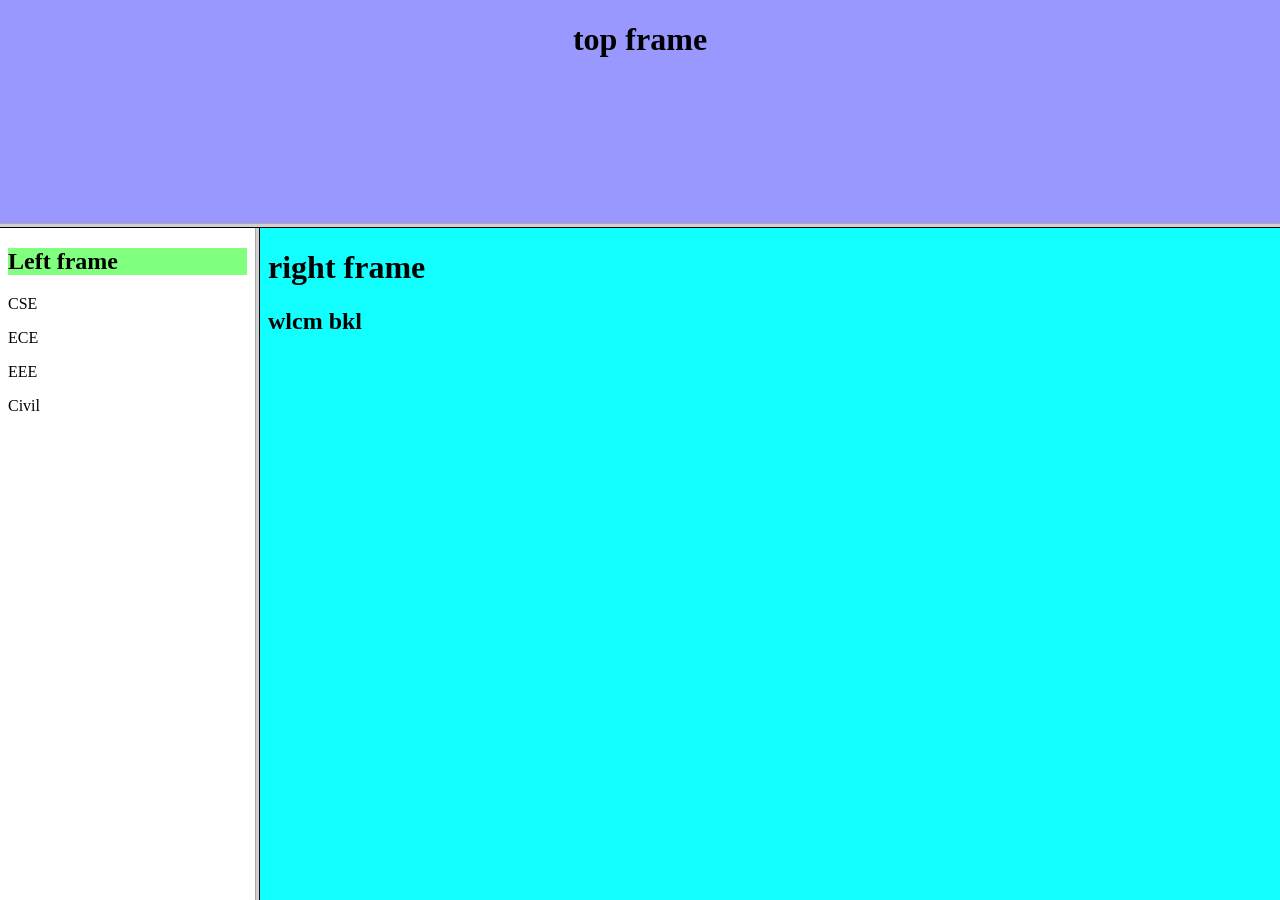
==== index.html @ 918b0f45 "bikloo" ====
<!DOCTYPE html>
<html lang="en">
<head>
    <meta charset="UTF-8">
    <meta name="viewport" content="width=device-width, initial-scale=1.0">
    <title>book store</title>
</head>

<frameset rows="25%,75%" border="5">

    <!-- TOP -->
    <frame src="top.html" name="topframe">

    <!-- BOTTOM -->
    <frameset cols="20%,80%" border="5">

        <!-- LEFT -->
        <frame src="left.html" name="leftframe">

        <!-- RIGHT -->
        <frame src="home.html" name="rightframe">

    </frameset>

</frameset>
</html>
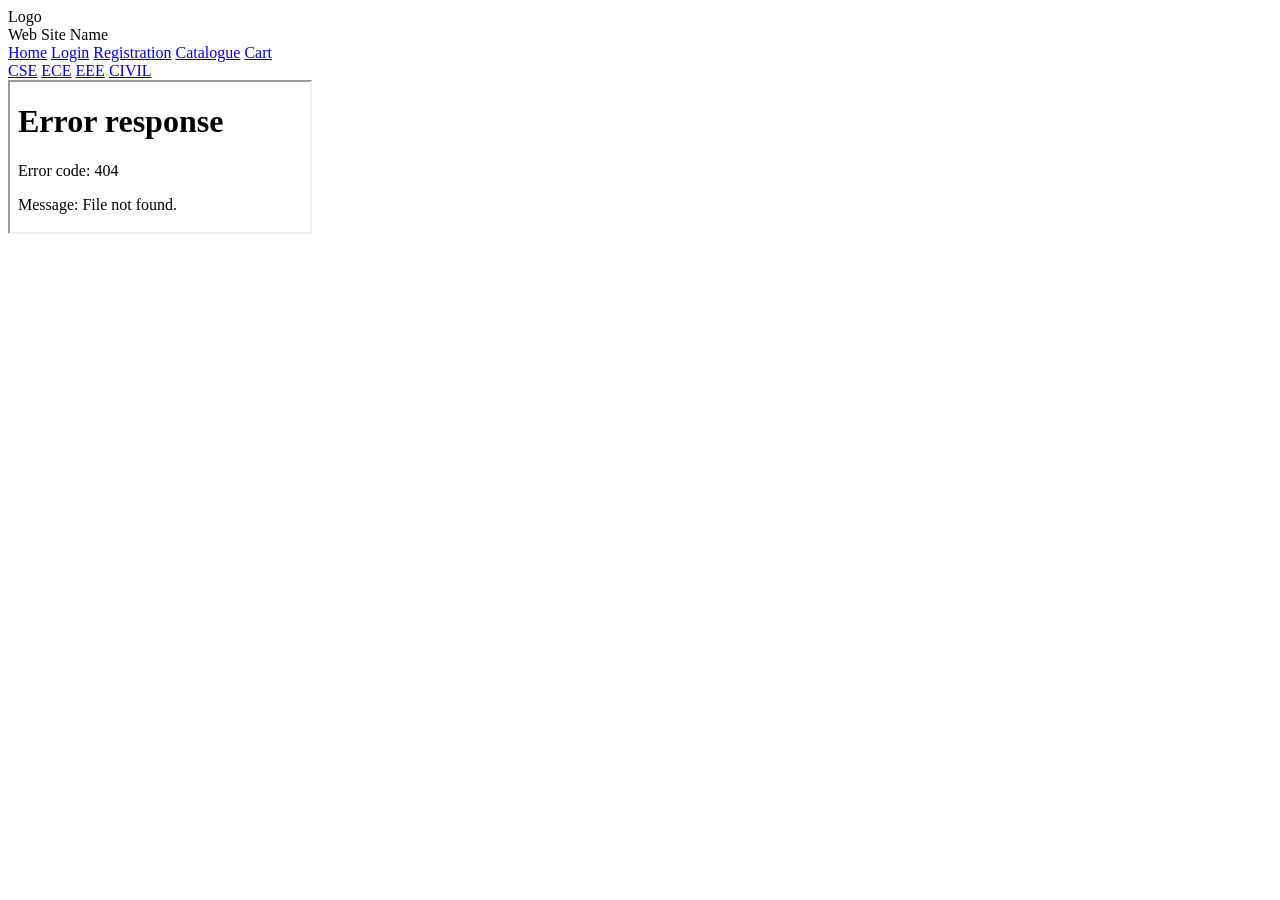
==== commit 74d6aaba: "ajj ka kam" ====
--- a/index.html
+++ b/index.html
@@ -1,27 +1,33 @@
-
 <!DOCTYPE html>
 <html lang="en">
 <head>
-    <meta charset="UTF-8">
-    <meta name="viewport" content="width=device-width, initial-scale=1.0">
-    <title>book store</title>
+  <meta charset="UTF-8">
+  <title>Online Bookstore</title>
 </head>
 
-<frameset rows="25%,75%" border="5">
+  <div class="container">
+    <div class="logo">Logo</div>
+    <div class="title">Web Site Name</div>
 
-    <!-- TOP -->
-    <frame src="top.html" name="topframe">
+    <div class="nav">
+      <a href="html/home.html" target="content">Home</a>
+      <a href="html/login.html" target="content">Login</a>
+      <a href="html/registration.html" target="content">Registration</a>
+      <a href="html/catalogue.html" target="content">Catalogue</a>
+      <a href="html/cart.html" target="content">Cart</a>
+    </div>
 
-    <!-- BOTTOM -->
-    <frameset cols="20%,80%" border="5">
+    <div class="left">
+      <a href="html/cse.html" target="content">CSE</a>
+      <a href="html/ece.html" target="content">ECE</a>
+      <a href="html/eee.html" target="content">EEE</a>
+      <a href="html/civil.html" target="content">CIVIL</a>
+    </div>
+    <div class="right">
+      <iframe name="content" src="home.html"></iframe>
+    </div>
 
-        <!-- LEFT -->
-        <frame src="left.html" name="leftframe">
+  </div>
 
-        <!-- RIGHT -->
-        <frame src="home.html" name="rightframe">
-
-    </frameset>
-
-</frameset>
+</body>
 </html>
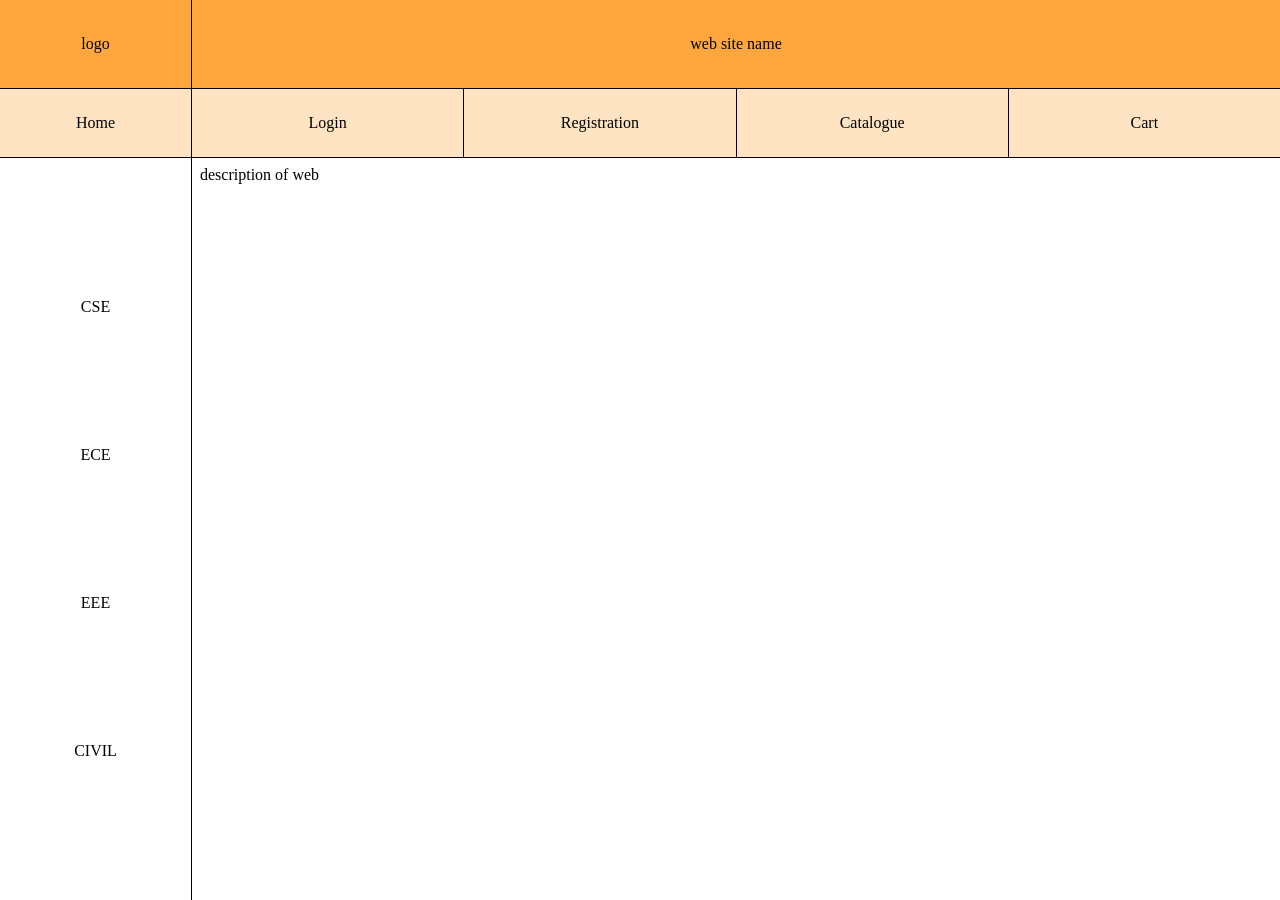
==== commit 81898f7c: "index hogyaa~" ====
--- a/index.html
+++ b/index.html
@@ -3,30 +3,36 @@
 <head>
   <meta charset="UTF-8">
   <title>Online Bookstore</title>
+  <link rel = "stylesheet" href="css/style.css">
 </head>
 
   <div class="container">
-    <div class="logo">Logo</div>
-    <div class="title">Web Site Name</div>
+
+    <div class = "header">
+      <div class="logo">logo</div>
+      <div class="title">web site name</div>
+    </div>
 
     <div class="nav">
-      <a href="html/home.html" target="content">Home</a>
-      <a href="html/login.html" target="content">Login</a>
-      <a href="html/registration.html" target="content">Registration</a>
-      <a href="html/catalogue.html" target="content">Catalogue</a>
-      <a href="html/cart.html" target="content">Cart</a>
+      <a class = "home" href="html/home.html" target = "content">Home</a>
+      <div class = "nav-links">
+      <a href="html/login.html" target = "content">Login</a>
+      <a href="html/registration.html" target = "content">Registration</a>
+      <a href="html/catalogue.html" target = "content">Catalogue</a>
+      <a href="html/cart.html" target = "content">Cart</a>
+    </div>
     </div>
 
-    <div class="left">
+    <div class="main">
+      <div class ="left">
       <a href="html/cse.html" target="content">CSE</a>
       <a href="html/ece.html" target="content">ECE</a>
       <a href="html/eee.html" target="content">EEE</a>
       <a href="html/civil.html" target="content">CIVIL</a>
     </div>
-    <div class="right">
-      <iframe name="content" src="home.html"></iframe>
+    <iframe name = "content" class = "content" srcdoc ="description of web"></iframe>
+
     </div>
-
   </div>
 
 </body>
--- a/css/style.css
+++ b/css/style.css
@@ -0,0 +1,83 @@
+* {
+  box-sizing: border-box;  
+}
+body{
+  margin: 0;
+  height: 100%;
+}
+.container{
+  min-height: 100vh;
+  display: flex;
+  flex-direction: column;
+  border : none;
+}
+.header{
+   display: flex;
+   border-bottom: 1px solid black;
+   background-color:rgb(255, 167, 60);
+}
+.logo{
+  width: 15%;
+  border-right: 1px solid black;
+  text-align: center;
+  padding:35px 10px;
+}
+.title{
+  flex: 1; 
+  padding: 35px 10px; 
+  text-align :center; 
+}
+
+.nav{
+  display:flex;
+  border-bottom: 1px solid black;
+  background-color:bisque;
+}
+.nav a{
+  text-decoration:none;
+  color:black;
+  padding: 25px 10px;
+  text-align: center;
+  border-right: 1px solid black;
+}
+
+.home{
+  width: 15%;
+ }
+
+.nav-links{
+  flex: 1;
+  display: flex;
+}
+.nav-links a{
+flex: 1;
+}
+.nav-links a:last-child{border-right: none;}
+
+.main{
+display: flex;
+flex: 1;
+justify-content:space-evenly;
+}
+
+.left {
+  width: 15%;
+  padding: 10px;
+  border-right: 1px solid black;
+
+  display: flex;
+  text-align:center;
+  flex-direction: column;        
+  justify-content: space-evenly; 
+}
+
+.left a {
+  color: black;
+  text-decoration: none;
+}
+
+.content{
+flex: 1;
+border: none;
+align-self:stretch;
+}
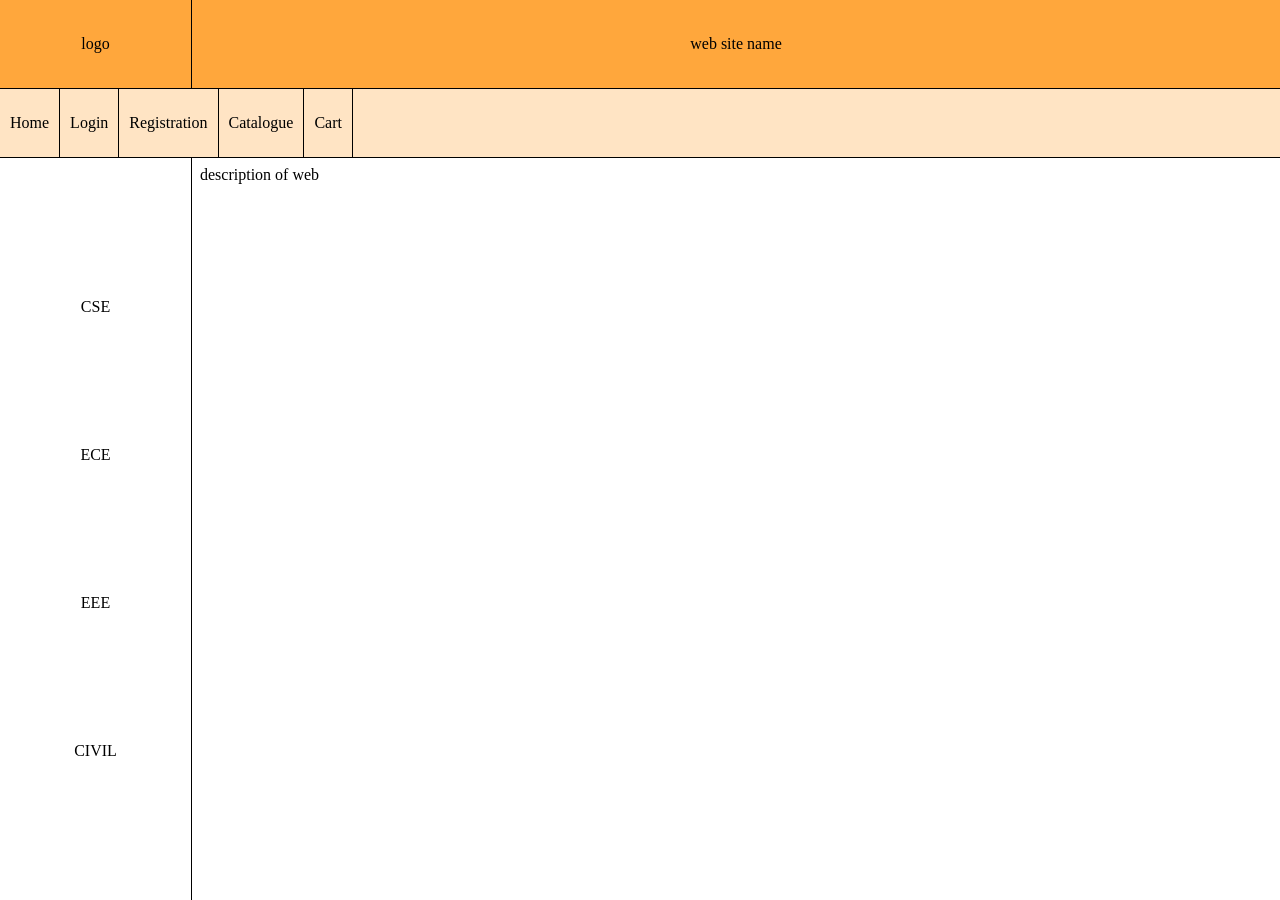
==== commit 7838b392: "Merge branch 'main'" ====
--- a/index.html
+++ b/index.html
@@ -14,13 +14,11 @@
     </div>
 
     <div class="nav">
-      <a class = "home" href="html/home.html" target = "content">Home</a>
-      <div class = "nav-links">
-      <a href="html/login.html" target = "content">Login</a>
-      <a href="html/registration.html" target = "content">Registration</a>
-      <a href="html/catalogue.html" target = "content">Catalogue</a>
-      <a href="html/cart.html" target = "content">Cart</a>
-    </div>
+      <a href="html/home.html" target="content">Home</a>
+      <a href="html/login.html" target="content">Login</a>
+      <a href="html/registration.html" target="content">Registration</a>
+      <a href="html/catalogue.html" target="content">Catalogue</a>
+      <a href="html/cart.html" target="content">Cart</a>
     </div>
 
     <div class="main">
@@ -36,4 +34,4 @@
   </div>
 
 </body>
-</html>+</html>
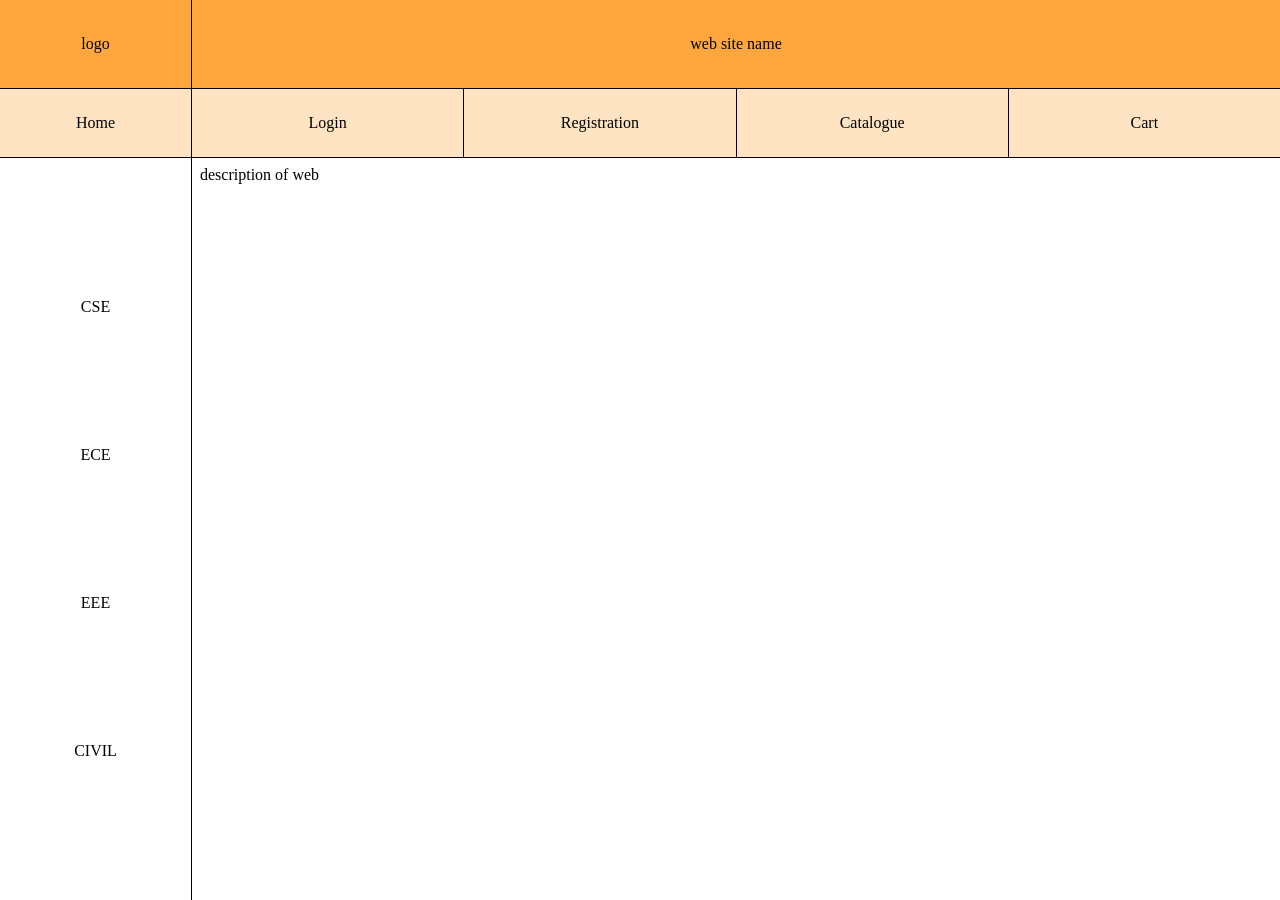
==== commit a6952cb3: "shud gy guru" ====
--- a/index.html
+++ b/index.html
@@ -2,7 +2,7 @@
 <html lang="en">
 <head>
   <meta charset="UTF-8">
-  <title>Online Bookstore</title>
+  <title>bookstore</title>
   <link rel = "stylesheet" href="css/style.css">
 </head>
 
@@ -14,11 +14,13 @@
     </div>
 
     <div class="nav">
-      <a href="html/home.html" target="content">Home</a>
+      <a class="home" href="html/home.html" target="content">Home</a>
+      <div class="nav-links">
       <a href="html/login.html" target="content">Login</a>
       <a href="html/registration.html" target="content">Registration</a>
       <a href="html/catalogue.html" target="content">Catalogue</a>
       <a href="html/cart.html" target="content">Cart</a>
+    </div>
     </div>
 
     <div class="main">
--- a/css/style.css
+++ b/css/style.css
@@ -9,8 +9,8 @@
   min-height: 100vh;
   display: flex;
   flex-direction: column;
-  border : none;
 }
+
 .header{
    display: flex;
    border-bottom: 1px solid black;
@@ -55,9 +55,8 @@
 .nav-links a:last-child{border-right: none;}
 
 .main{
+flex: 1;
 display: flex;
-flex: 1;
-justify-content:space-evenly;
 }
 
 .left {
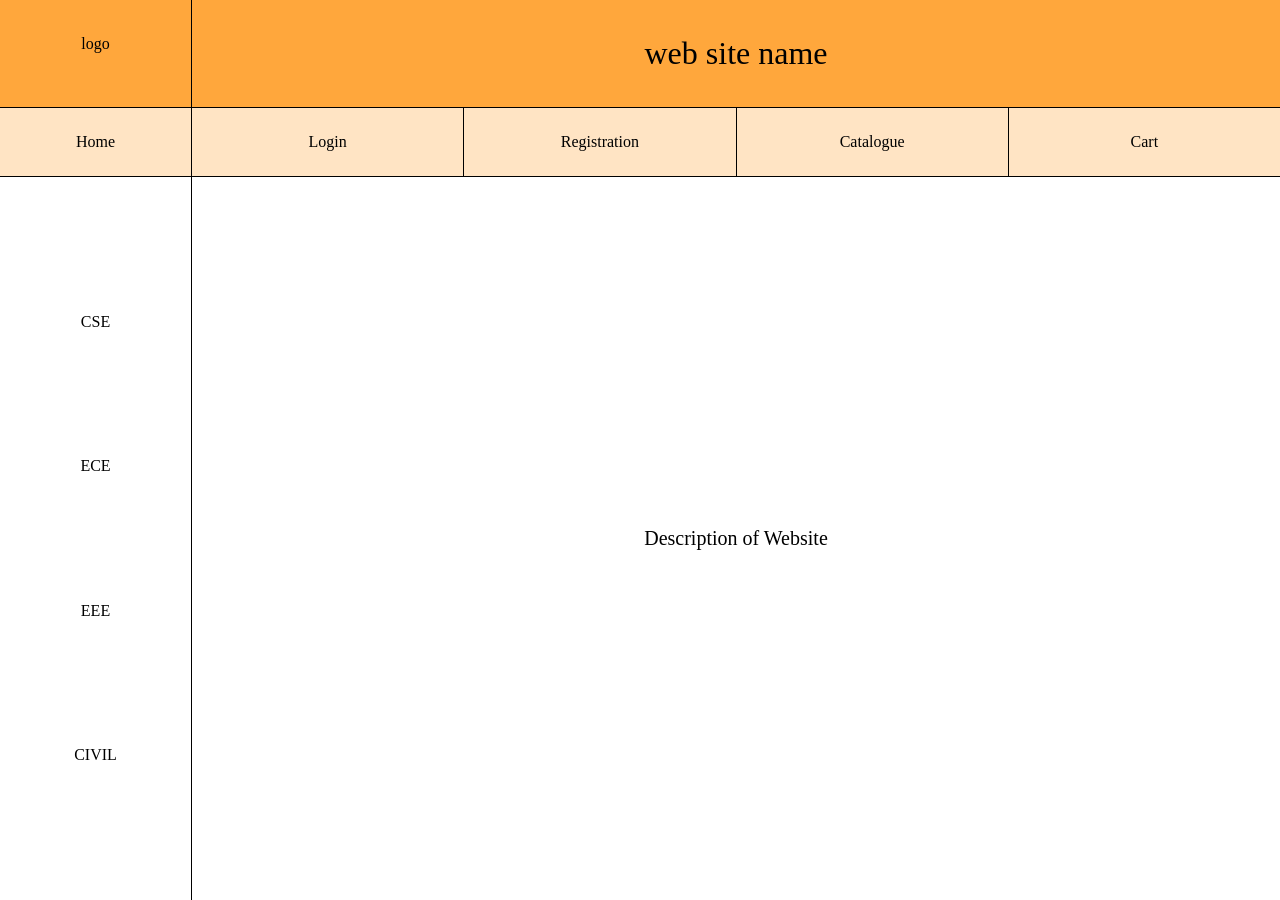
==== commit 43ff9ef4: "js added , linked pages" ====
--- a/index.html
+++ b/index.html
@@ -30,8 +30,14 @@
       <a href="html/eee.html" target="content">EEE</a>
       <a href="html/civil.html" target="content">CIVIL</a>
     </div>
-    <iframe name = "content" class = "content" srcdoc ="description of web"></iframe>
-
+    <iframe name="content" class="content"
+  srcdoc="<style>
+            body { margin:0; height:100vh; display:flex;
+                   align-items:center; justify-content:center;
+                   font-size: 20px; }
+          </style>
+          Description of Website">
+</iframe>
     </div>
   </div>
 
--- a/css/style.css
+++ b/css/style.css
@@ -24,17 +24,20 @@
 }
 .title{
   flex: 1; 
+  font-size:xx-large;
   padding: 35px 10px; 
   text-align :center; 
 }
 
 .nav{
   display:flex;
+  font-size:medium;
   border-bottom: 1px solid black;
   background-color:bisque;
 }
 .nav a{
   text-decoration:none;
+  font-size:medium;
   color:black;
   padding: 25px 10px;
   text-align: center;
@@ -79,4 +82,4 @@
 flex: 1;
 border: none;
 align-self:stretch;
-}
+}
